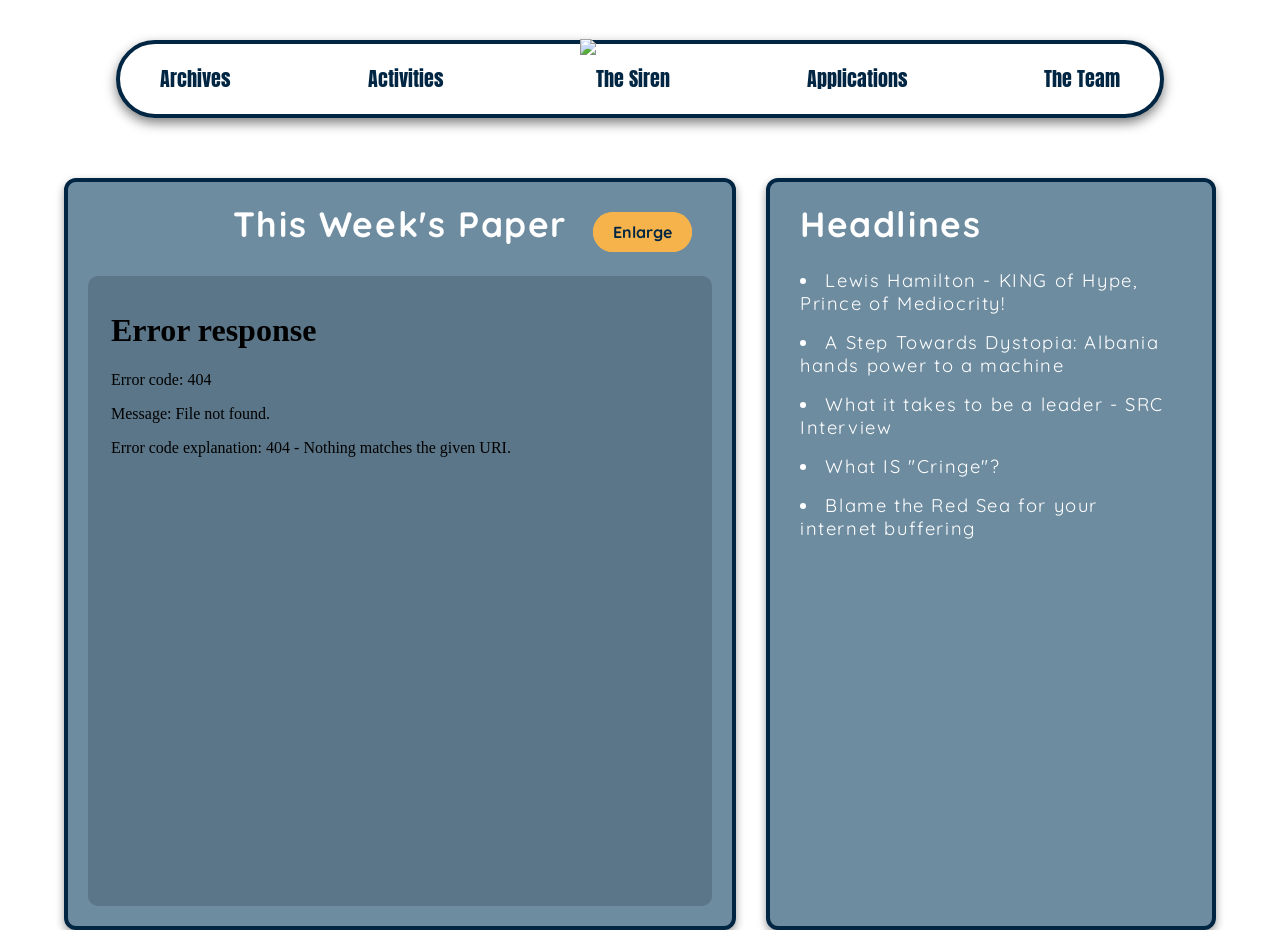
==== index.html @ 570f6351 "Add files via upload" ====
<!DOCTYPE html>
<html lang="en">
<head>
    <meta charset="UTF-8">
    <meta name="viewport" content="width=device-width, initial-scale=1.0">
    <title>The Siren - Proudly AI Free!</title>
    <link href="home.css" rel="stylesheet">
    <link href="navbar.css" rel="stylesheet">
    <link href="https://fonts.googleapis.com/css2?family=Anton&display=swap" rel="stylesheet">
    <link href="https://fonts.googleapis.com/css2?family=Anton&family=Quicksand:wght@300..700&display=swap" rel="stylesheet">
    <script defer src="home.js"></script>
    <script defer src="menu.js"></script>
</head>
<body>
    <button class="hamburger" id="hamburger-btn" aria-label="Toggle menu">&#9776;</button>

    <nav class="navbar">
        <a href="archives.html" class="nav-item">Archives</a>
        <a href="activities.html" class="nav-item">Activities</a>
        <a href="index.html" class="nav-item logo" id="defaultOpen">
            <img src="assets/logo.png" alt="The Siren">
        </a>
        <a href="applications.html" class="nav-item">Applications</a>
        <a href="team.html" class="nav-item">The Team</a>
    </nav>

    <div class="nav-menu" id="nav-menu">
        <a href="index.html" class="nav-item mobile-home-logo">
            <img src="assets/logo.png" alt="Home">
        </a>
        <a href="archives.html" class="nav-item">Archives</a>
        <a href="activities.html" class="nav-item">Activities</a>
        <a href="applications.html" class="nav-item">Applications</a>
        <a href="team.html" class="nav-item">The Team</a>
    </div>

    <section class="home" id="home">
        <div class="content-container">
            <div class="paper-box">
                <div class="paper-header">
                    <h2 class="paper-title">This Week's Paper</h2>
                    <button id="open-pdf-btn" class="open-pdf-btn">Enlarge</button>
                </div>
                <div class="pdf-preview" id="pdf-preview">
                    <iframe src="The Siren, Issue 0.pdf#toolbar=0" title="PDF Preview"></iframe>
                </div>
            </div>
            <div class="headlines-box">
                <div class="headline-header">
                    <h2>Headlines</h2>
                    <li>
                        Lewis Hamilton - KING of Hype, Prince of Mediocrity!
                    </li>

                    <li>
                        A Step Towards Dystopia: Albania hands power to a machine
                    </li>

                    <li>
                        What it takes to be a leader - SRC Interview
                    </li>

                    <li>
                        What IS "Cringe"?
                    </li>

                    <li>
                        Blame the Red Sea for your internet buffering
                    </li>
                </div>

                    
            </div>
        </div>

        <div class="lightbox" id="lightbox">
            <div class="lightbox-content">
                <button class="close-btn" id="close-btn">×</button>
                <iframe id="pdf-viewer" src="" title="Full PDF"></iframe>
            </div>
        </div>
    </section>
</body>
</html>
---- home.css ----
body {
    background-image: url("/assets/siren-background.png");
    font-family: 'Anton', sans-serif;
    margin: 0;
    padding: 0;
    font-size: 1.1rem; 
}

/* === MAIN CONTENT === */
.home {
    margin-top: 100px; 
    display: flex;
    justify-content: center;
}

.content-container {
    display: flex;
    width: 90%; 
    max-width: 1200px;
    gap: 30px; 
    justify-content: space-between;
}

/* === BOXES === */
.paper-box, .headlines-box {
    background-color: #6e8ca0;
    border-radius: 12px; 
    box-shadow: 0 4px 8px rgba(0,0,0,0.4); 
    border: 4px solid #002643;
    min-height: 700px;
    min-width: 450px;
    padding: 20px;
    box-sizing: border-box;
}

.paper-header, .headline-header {
    color: white;
    letter-spacing: 0.1rem;
    font-family: "Quicksand";
}

/* === PAPER SECTION === */
.paper-box {
    flex: 3.5;
    display: flex;
    flex-direction: column;
}

.paper-header {
    position: relative;
    display: flex;
    justify-content: center;
    align-items: center;
    margin-bottom: 15px;
}

.paper-title {
    text-align: center;
    font-size: 2.2rem;
    margin: 0;
    width: 100%;
}

.open-pdf-btn {
    position: absolute;
    right: 20px;
    top: 50%;
    transform: translateY(-50%);
    background: #F6B34C;
    color: #002643;
    border: none;
    border-radius: 1000px;
    padding: 10px 20px;
    font-size: 1rem;
    font-family: "Quicksand";
    font-weight: 700;
    cursor: pointer;
    transition: background 0.3s ease, transform 0.2s ease;
    width: auto;
    z-index: 1;
}

.open-pdf-btn::after {
    content: '';
    position: absolute;
    inset: 0; 
    border-radius: 1000px;
    background: #F6B34C;
    z-index: -1;
    transition: transform 0.3s ease;
}

.open-pdf-btn:hover::after {
    transform: scale(1.1);
}

.headlines-box {
    flex: 1.5;
    padding: 20px 30px; 
    box-sizing: border-box;
}

.paper-box h2, .headlines-box h2 {
    font-size: 2.2rem; 
    margin-top: 0;
    margin-bottom: 15px; 
}

.headlines-box ul {
    list-style-type: none;
    padding: 0;
}

.headlines-box li {
    padding: 8px 0;
    font-size: 1.15rem; 
}

/* === PDF PREVIEW === */
.pdf-preview {
    flex: 1;
    background: #5b7688;
    border-radius: 10px;
    position: relative;
    padding: 15px;
    padding-bottom: 9px;
    min-height: 0; 
}

.pdf-preview iframe {
    width: 100%;
    height: 600px; 
    border: none;
    border-radius: 7px;
}

/* === LIGHTBOX === */
.lightbox {
    display: none;
    position: fixed;
    inset: 0;
    background: rgba(0, 0, 0, 0.9); 
    justify-content: center;
    align-items: center;
    z-index: 999;
}

.lightbox.active {
    display: flex;
}

.lightbox-content {
    position: relative;
    background: #002643;
    border: 3px solid #F6B34C;
    padding: 30px; 
    border-radius: 15px; 
    max-width: 85%; 
    max-height: 90%; 
    display: flex;
    flex-direction: column;
    align-items: center;
    box-shadow: 0 0 30px rgba(0, 0, 0, 0.6); 
}

.lightbox-content iframe {
    width: 75vw; 
    height: 80vh; 
    border: none;
    border-radius: 10px;
}

/* === CLOSE BUTTON === */
.close-btn {
    position: absolute;
    top: 15px; 
    right: 20px; 
    background: #5b7688;
    color: rgb(255, 255, 255);
    border: none;
    font-size: 28px; 
    line-height: 1;
    border-radius: 50%;
    width: 40px; 
    height: 40px;
    cursor: pointer;
}

.close-btn:hover {
    background: #F6B34C;
    color: #002643;
}

/* === MOBILE STYLES (Content Box Fixes) === */
@media (max-width: 768px) {
    .home {
        margin-top: 80px;
    }

    .content-container {
        flex-direction: column;
        width: 100%;
        gap: 20px;
        padding: 0 20px;
        box-sizing: border-box;
    }

    .paper-box, .headlines-box {
        flex: none;
        width: 100%;
        min-height: auto; 
        height: auto; 
        margin: 0;
        padding: 15px;
    }
    
    .paper-box {
        padding-bottom: 15px;
    }

    .pdf-preview iframe {
        height: 350px; 
    }
    
    .paper-header {
        flex-direction: column;
    }

    .open-pdf-btn {
        position: static;
        transform: none;
        margin-top: 10px;
        width: 50%;
        padding: 8px 15px;
    }
    
    .paper-box h2, .headlines-box h2 {
        font-size: 1.8rem;
    }

    .open-pdf-btn {
        font-size: 1rem;
        padding: 10px 14px;
        width: 45%;
        border-radius: 50px;
        transform: scale(0.9);
    }

    .open-pdf-btn::after {
        transform: scale(0.9);
    }
}
---- navbar.css ----
/* === NAVBAR (Desktop Default) === */
.navbar {
    position: relative;
    top: 40px; 
    margin: 0 auto;
    background: white;
    border: 4px solid #002643; 
    border-radius: 60px; 
    padding: 15px 40px; 
    display: flex;
    align-items: center;
    justify-content: space-between;
    width: 75%; 
    max-width: 1000px; 
    box-shadow: 0 5px 12px rgba(0, 0, 0, 0.5);
    height: 40px;
    line-height: 80px;
    font-family: "Anton";
    z-index: 100;
}

.nav-menu {
    display: none; 
}

.nav-item {
    color: #002643;
    text-decoration: none;
    font-weight: 400;
    font-size: 1.25rem; 
    transition: color 0.3s ease, transform 0.3s ease;
}

.nav-item:hover {
    color: #F6B34C;
    transform: scale(1.1); 
}

.logo img {
    height: 90px;
    width: auto;
    vertical-align: middle;
}

.hamburger {
    display: none;
}
.nav-menu .mobile-home-logo {
    display: none;
}

/* === MOBILE STYLES (Max Width 768px) === */
@media (max-width: 768px) {
    .navbar {
        display: none;
    }
    
    .hamburger {
        display: block;
        position: fixed;
        top: 20px;
        left: 20px;
        z-index: 110;
        background: white;
        border: 2px solid #002643;
        border-radius: 8px;
        color: #002643;
        font-size: 2rem;
        cursor: pointer;
        padding: 5px 12px;
        line-height: 1;
        box-shadow: 0 2px 5px rgba(0, 0, 0, 0.2);
        transition: background-color 0.3s;
    }

    .hamburger:hover {
        background-color: #f0f0f0;
    }

    .nav-menu {
        display: flex; 
        position: fixed;
        top: 0; 
        left: 0;
        width: 60%;
        height: 100%;
        background-color: #002643;
        flex-direction: column;
        padding-top: 100px;
        transform: translateX(-100%);
        transition: transform 0.3s ease-in-out;
        box-shadow: 2px 0 5px rgba(0, 0, 0, 0.5);
        z-index: 99;
    }

    .nav-menu.active {
        transform: translateX(0);
    }

    .nav-menu .nav-item {
        color: white;
        font-size: 1.5rem;
        padding: 15px 20px;
        text-align: left;
        width: 100%;
        box-sizing: border-box; 
        line-height: 1; 
    }
    
    .nav-menu .nav-item:hover {
        background-color: #F6B34C;
        color: #002643;
        transform: none; 
    }

    .nav-menu .mobile-home-logo {
        display: block;
        padding: 15px 20px;
        text-align: center;
        background-color: transparent; 
        margin-bottom: 20px; 
    }
    
    .nav-menu .mobile-home-logo:hover {
        background-color: #F6B34C;
    }

    .nav-menu .mobile-home-logo img {
        height: 70px;
        vertical-align: middle;
    }
}
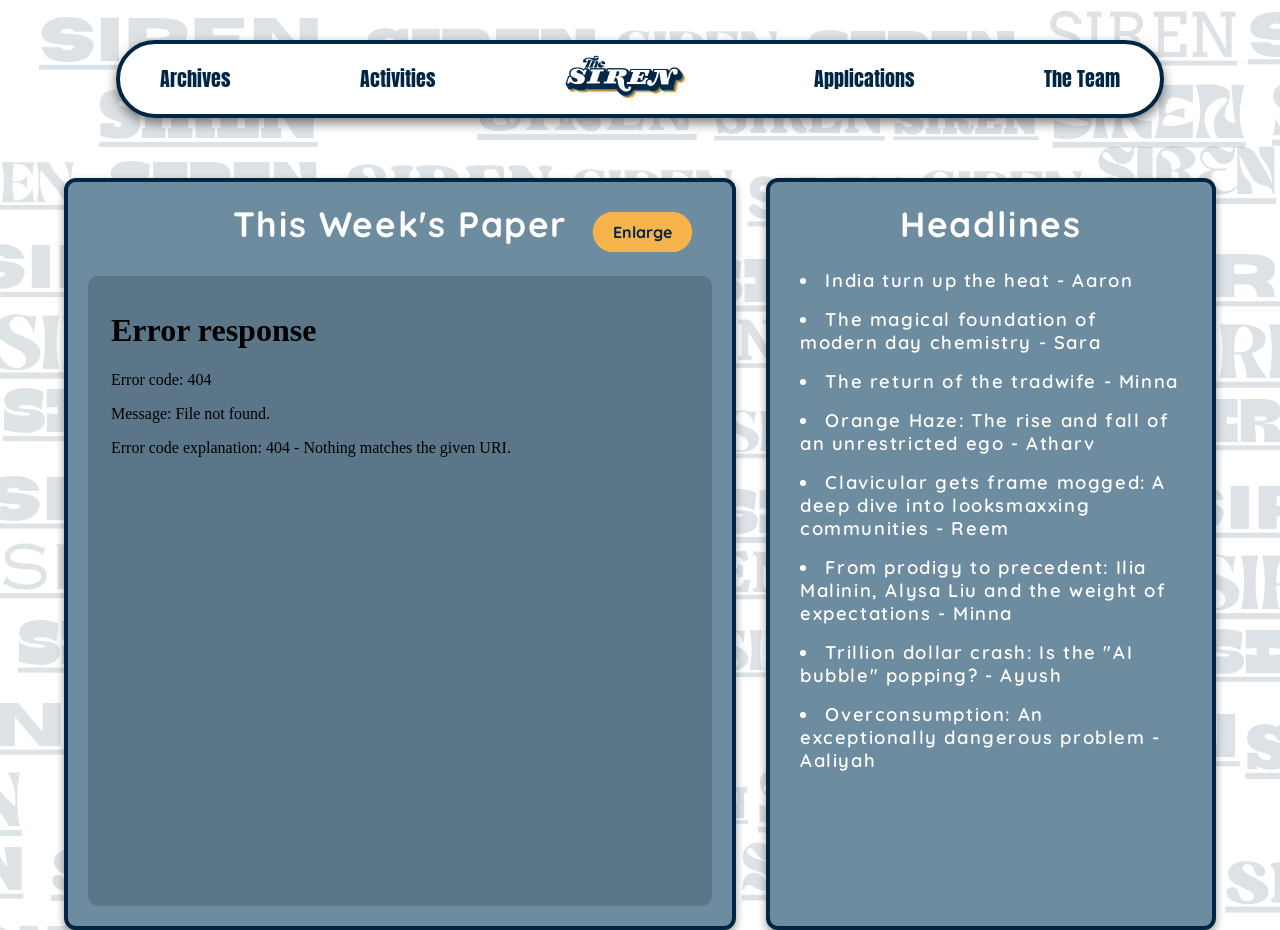
==== commit 80d08fda: "Add files via upload" ====
--- a/index.html
+++ b/index.html
@@ -1,84 +1,108 @@
-<!DOCTYPE html>
-<html lang="en">
-<head>
-    <meta charset="UTF-8">
-    <meta name="viewport" content="width=device-width, initial-scale=1.0">
-    <title>The Siren - Proudly AI Free!</title>
-    <link href="home.css" rel="stylesheet">
-    <link href="navbar.css" rel="stylesheet">
-    <link href="https://fonts.googleapis.com/css2?family=Anton&display=swap" rel="stylesheet">
-    <link href="https://fonts.googleapis.com/css2?family=Anton&family=Quicksand:wght@300..700&display=swap" rel="stylesheet">
-    <script defer src="home.js"></script>
-    <script defer src="menu.js"></script>
-</head>
-<body>
-    <button class="hamburger" id="hamburger-btn" aria-label="Toggle menu">&#9776;</button>
-
-    <nav class="navbar">
-        <a href="archives.html" class="nav-item">Archives</a>
-        <a href="activities.html" class="nav-item">Activities</a>
-        <a href="index.html" class="nav-item logo" id="defaultOpen">
-            <img src="assets/logo.png" alt="The Siren">
-        </a>
-        <a href="applications.html" class="nav-item">Applications</a>
-        <a href="team.html" class="nav-item">The Team</a>
-    </nav>
-
-    <div class="nav-menu" id="nav-menu">
-        <a href="index.html" class="nav-item mobile-home-logo">
-            <img src="assets/logo.png" alt="Home">
-        </a>
-        <a href="archives.html" class="nav-item">Archives</a>
-        <a href="activities.html" class="nav-item">Activities</a>
-        <a href="applications.html" class="nav-item">Applications</a>
-        <a href="team.html" class="nav-item">The Team</a>
-    </div>
-
-    <section class="home" id="home">
-        <div class="content-container">
-            <div class="paper-box">
-                <div class="paper-header">
-                    <h2 class="paper-title">This Week's Paper</h2>
-                    <button id="open-pdf-btn" class="open-pdf-btn">Enlarge</button>
-                </div>
-                <div class="pdf-preview" id="pdf-preview">
-                    <iframe src="The Siren, Issue 0.pdf#toolbar=0" title="PDF Preview"></iframe>
-                </div>
-            </div>
-            <div class="headlines-box">
-                <div class="headline-header">
-                    <h2>Headlines</h2>
-                    <li>
-                        Lewis Hamilton - KING of Hype, Prince of Mediocrity!
-                    </li>
-
-                    <li>
-                        A Step Towards Dystopia: Albania hands power to a machine
-                    </li>
-
-                    <li>
-                        What it takes to be a leader - SRC Interview
-                    </li>
-
-                    <li>
-                        What IS "Cringe"?
-                    </li>
-
-                    <li>
-                        Blame the Red Sea for your internet buffering
-                    </li>
-                </div>
-
-                    
-            </div>
-        </div>
-
-        <div class="lightbox" id="lightbox">
-            <div class="lightbox-content">
-                <button class="close-btn" id="close-btn">×</button>
-                <iframe id="pdf-viewer" src="" title="Full PDF"></iframe>
-            </div>
-        </div>
-    </section>
-</body>
+<!DOCTYPE html>
+<html lang="en">
+<head>
+    <meta charset="UTF-8">
+    <meta name="viewport" content="width=device-width, initial-scale=1.0">
+    <title>The Siren - Proudly AI Free!</title>
+    <link href="home.css" rel="stylesheet">
+    <link href="navbar.css" rel="stylesheet">
+    <link href="https://fonts.googleapis.com/css2?family=Anton&display=swap" rel="stylesheet">
+    <link href="https://fonts.googleapis.com/css2?family=Anton&family=Quicksand:wght@300..700&display=swap" rel="stylesheet">
+    <script defer src="home.js"></script>
+    <script defer src="menu.js"></script>
+    <script defer src="mobile-warning.js"></script>
+</head>
+<body>
+    <button class="hamburger" id="hamburger-btn" aria-label="Toggle menu">&#9776;</button>
+
+    <nav class="navbar">
+        <a href="archives.html" class="nav-item">Archives</a>
+        <a href="activities.html" class="nav-item">Activities</a>
+        <a href="index.html" class="nav-item logo" id="defaultOpen">
+            <img src="assets/logo.png" alt="The Siren">
+        </a>
+        <a href="applications.html" class="nav-item">Applications</a>
+        <a href="team.html" class="nav-item">The Team</a>
+    </nav>
+
+    <div class="nav-menu" id="nav-menu">
+        <a href="index.html" class="nav-item mobile-home-logo">
+            <img src="assets/logo.png" alt="Home">
+        </a>
+        <a href="archives.html" class="nav-item">Archives</a>
+        <a href="activities.html" class="nav-item">Activities</a>
+        <a href="applications.html" class="nav-item">Applications</a>
+        <a href="team.html" class="nav-item">The Team</a>
+    </div>
+
+    <section class="home" id="home">
+        <div class="content-container">
+            <div class="paper-box">
+                <div class="paper-header">
+                    <h2 class="paper-title">This Week's Paper</h2>
+                    <button id="open-pdf-btn" class="open-pdf-btn">Enlarge</button>
+                </div>
+                <div class="pdf-preview" id="pdf-preview">
+                    <iframe src="/assets/The Siren, Issue 4.pdf#toolbar=0" title="PDF Preview"></iframe>
+                </div>
+            </div>
+            <div class="headlines-box">
+                <div class="headline-header">
+					<h2>Headlines</h2>
+                    <li>
+                        India turn up the heat - Aaron
+                    </li>
+
+                    <li>
+                        The magical foundation of modern day chemistry - Sara
+                    </li>
+
+                    <li>
+                        The return of the tradwife - Minna
+                    </li>
+
+                    <li>
+                        Orange Haze: The rise and fall of an unrestricted ego - Atharv
+                    </li>
+                    
+                    <li>
+                        Clavicular gets frame mogged: A deep dive into looksmaxxing communities - Reem
+                    </li>
+
+                    <li>
+                        From prodigy to precedent: Ilia Malinin, Alysa Liu and the weight of expectations - Minna
+                    </li>
+
+                    <li>
+                        Trillion dollar crash: Is the "AI bubble" popping? - Ayush
+                    </li>
+                    	
+                    <li>
+                        Overconsumption: An exceptionally dangerous problem - Aaliyah
+                    </li>
+                </div>
+            </div>
+        </div>
+
+        <div class="lightbox" id="lightbox">
+            <div class="lightbox-content">
+                <button class="close-btn" id="close-btn">×</button>
+                <iframe id="pdf-viewer" src="" title="Full PDF"></iframe>
+            </div>
+        </div>
+    </section>
+
+    <div class="mobile-warning-modal" id="mobile-warning-modal">
+        <div class="modal-content">
+            <span class="modal-close-btn">&times;</span>
+            <h3 class="modal-title">Heads Up!</h3>
+            <p>
+                Are you viewing this site on a phone? This website was primarily designed for PC. 
+                Due to mobile browser limitations, the PDF embedded below may not be fully visible or easily scrollable, and some elements may appear out of place. 
+                For the best experience, please view this site on a desktop browser.
+            </p>
+            <button class="modal-accept-btn">I Understand</button>
+        </div>
+    </div>
+</body>
 </html>
--- a/home.css
+++ b/home.css
@@ -86,6 +86,7 @@
     inset: 0; 
     border-radius: 1000px;
     background: #F6B34C;
+    color: #002643;
     z-index: -1;
     transition: transform 0.3s ease;
 }
@@ -103,7 +104,8 @@
 .paper-box h2, .headlines-box h2 {
     font-size: 2.2rem; 
     margin-top: 0;
-    margin-bottom: 15px; 
+    margin-bottom: 15px;
+    text-align: center;
 }
 
 .headlines-box ul {
@@ -113,7 +115,28 @@
 
 .headlines-box li {
     padding: 8px 0;
-    font-size: 1.15rem; 
+    font-size: 1.15rem;
+    font-weight: 600;
+}
+
+.lh {
+    color: rgb(246, 209, 209);
+}
+
+.ldr {
+    color: rgb(198, 229, 242);
+}
+
+.bfr {
+    color: rgb(200, 255, 200);
+}
+
+.dst {
+    color: rgb(200, 255, 200);
+}
+
+.crg {
+    color: rgb(255, 242, 213);
 }
 
 /* === PDF PREVIEW === */
@@ -170,7 +193,6 @@
     border-radius: 10px;
 }
 
-/* === CLOSE BUTTON === */
 .close-btn {
     position: absolute;
     top: 15px; 
@@ -191,7 +213,86 @@
     color: #002643;
 }
 
-/* === MOBILE STYLES (Content Box Fixes) === */
+.mobile-warning-modal {
+    display: none;
+    position: fixed;
+    z-index: 1000;
+    left: 0;
+    top: 0;
+    width: 100%;
+    height: 100%;
+    overflow: auto;
+    background-color: rgba(0,0,0,0.8);
+    justify-content: center;
+    align-items: center;
+}
+
+.mobile-warning-modal.active {
+    display: flex;
+}
+
+.modal-content {
+    background-color: #6e8ca0;
+    margin: 15% auto; 
+    padding: 30px;
+    border: 4px solid #F6B34C;
+    width: 85%; 
+    max-width: 400px;
+    border-radius: 15px;
+    box-shadow: 0 5px 15px rgba(0,0,0,0.5);
+    color: white;
+    text-align: center;
+    position: relative;
+    font-family: "Quicksand";
+}
+
+.modal-title {
+    font-family: "Anton", sans-serif;
+    font-size: 1.8rem;
+    margin-top: 0;
+    margin-bottom: 10px;
+    color: #002643;
+    letter-spacing: 0.1rem;
+}
+
+.modal-content p {
+    font-size: 1.1rem;
+    line-height: 1.4;
+    margin-bottom: 20px;
+}
+
+.modal-close-btn, .modal-accept-btn {
+    font-family: "Quicksand", sans-serif;
+    font-weight: 700;
+    background: #002643;
+    color: white;
+    border: none;
+    border-radius: 8px;
+    padding: 10px 20px;
+    cursor: pointer;
+    transition: background 0.3s ease;
+}
+
+.modal-close-btn {
+    position: absolute;
+    top: 10px;
+    right: 15px;
+    font-size: 24px;
+    line-height: 1;
+    background: transparent;
+    color: #002643;
+}
+
+.modal-close-btn:hover {
+    color: #F6B34C;
+}
+
+.modal-accept-btn:hover {
+    background: #F6B34C;
+    color: #002643;
+}
+
+/* === MOBILE STYLES === */
 @media (max-width: 768px) {
     .home {
         margin-top: 80px;
@@ -203,6 +304,7 @@
         gap: 20px;
         padding: 0 20px;
         box-sizing: border-box;
+        min-height: 100vh;
     }
 
     .paper-box, .headlines-box {
@@ -211,15 +313,27 @@
         min-height: auto; 
         height: auto; 
         margin: 0;
-        padding: 15px;
+        padding: 15px 5px;
+        list-style: none;
+
     }
     
     .paper-box {
         padding-bottom: 15px;
     }
 
+    .pdf-preview {
+        min-height: 600px; 
+        overflow-y: hidden;
+    }
+
     .pdf-preview iframe {
-        height: 350px; 
+        width: 100%;
+        height: 100%; 
+        border: none;
+        border-radius: 7px;
+        overflow-y: scroll;
+        -webkit-overflow-scrolling: touch;
     }
     
     .paper-header {
--- a/navbar.css
+++ b/navbar.css
@@ -1,4 +1,4 @@
-/* === NAVBAR (Desktop Default) === */
+/* === NAVBAR === */
 .navbar {
     position: relative;
     top: 40px; 
@@ -49,7 +49,7 @@
     display: none;
 }
 
-/* === MOBILE STYLES (Max Width 768px) === */
+/* === MOBILE STYLES === */
 @media (max-width: 768px) {
     .navbar {
         display: none;
